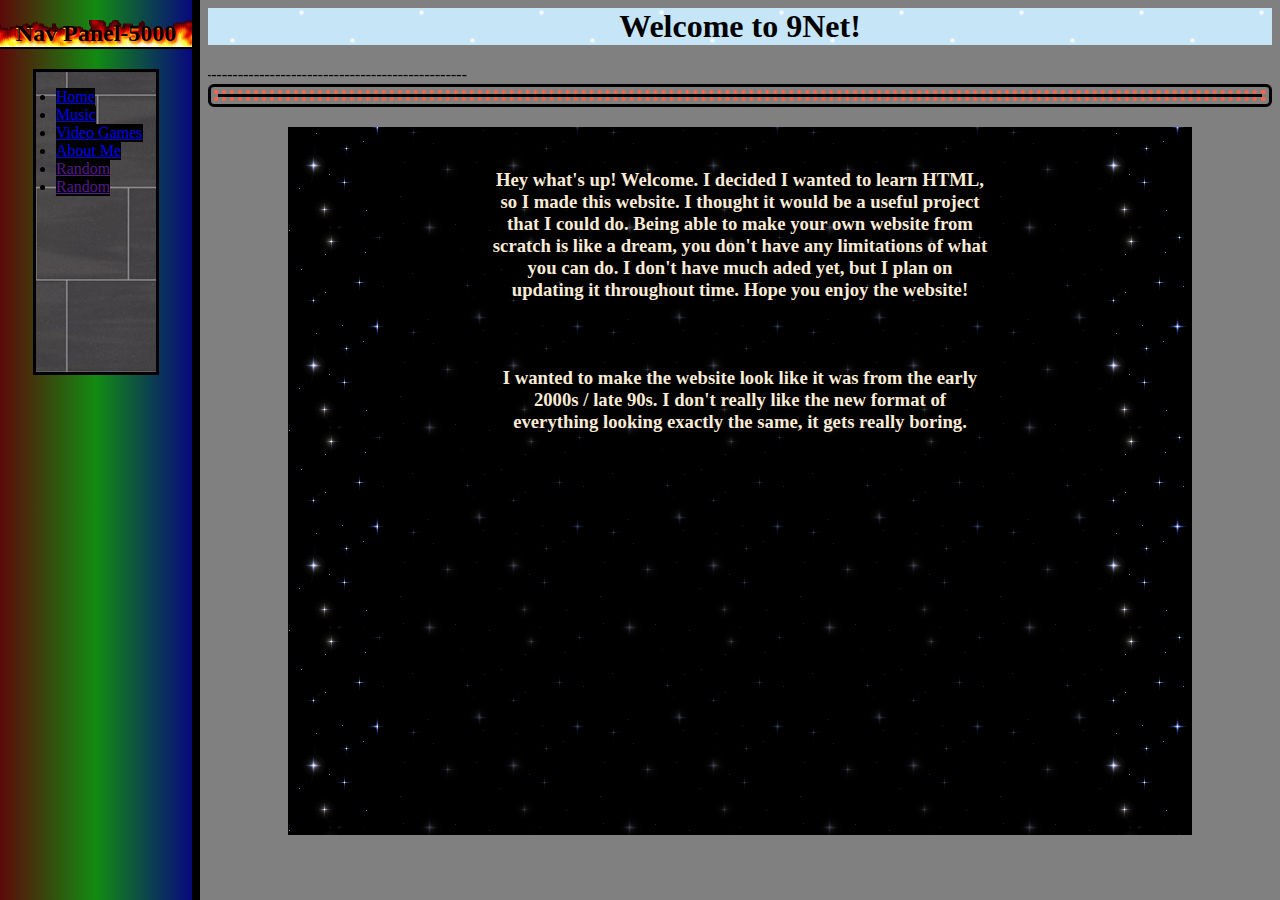
==== index.html @ 257cec07 "e" ====
<!DOCTYPE html>
<html lang="en">
<head>
	<meta charset="UTF-8">
	<meta name="viewport" content="width=device-width, initial-scale=1.0">
    <title>My Website</title>
    <link rel="stylesheet" href="style.css">
</head>
<body style="background-color: black;">

<div class="container">
	<iframe class="nav" src="nav.html" ></iframe>

	<iframe class="main" name="main" src="main.html" ></iframe>
</div>



</body>


</html>
---- style.css ----
.nav{
	 height:100%;width:200px;margin-right:0px;float:left; border:none;
	 	overflow-x: hidden;
	overflow-y: hidden;

}
body{
	margin:0px;
	padding: 0px;

}


.container {
	height: 100vh;
	width: 100vw;
	margin-bottom: 0px;
	margin-right: 0px;
	overflow-x: hidden;
	overflow-y: hidden;
}


h1{margin:0px}

.main{ height:100%;border:none;float:auto;width:calc(100% - 200px); display: inline; }
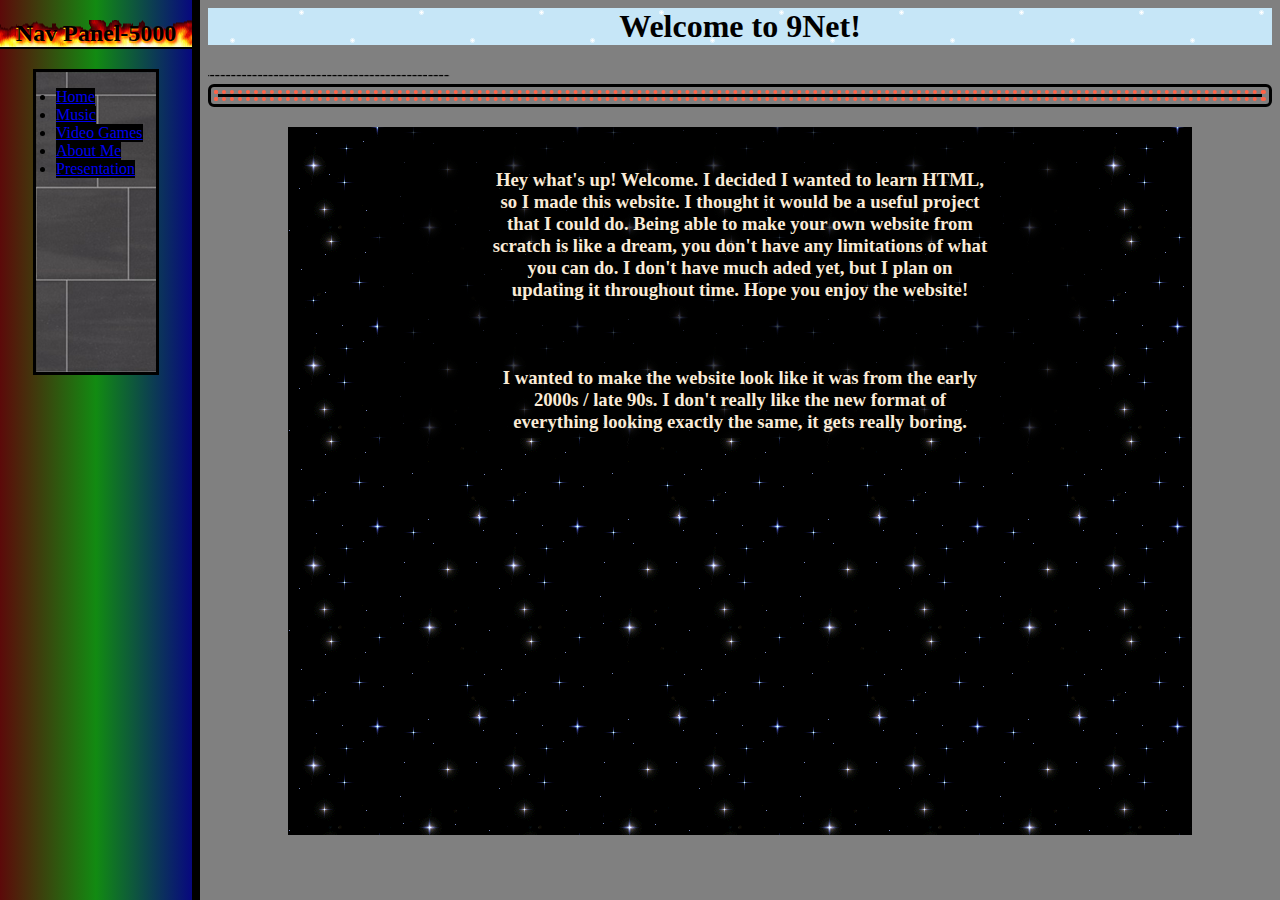
==== commit 68a2b004: "e" ====
--- a/index.html
+++ b/index.html
@@ -3,7 +3,7 @@
 <head>
 	<meta charset="UTF-8">
 	<meta name="viewport" content="width=device-width, initial-scale=1.0">
-    <title>My Website</title>
+    <title>9Net</title>
     <link rel="stylesheet" href="style.css">
 </head>
 <body style="background-color: black;">
